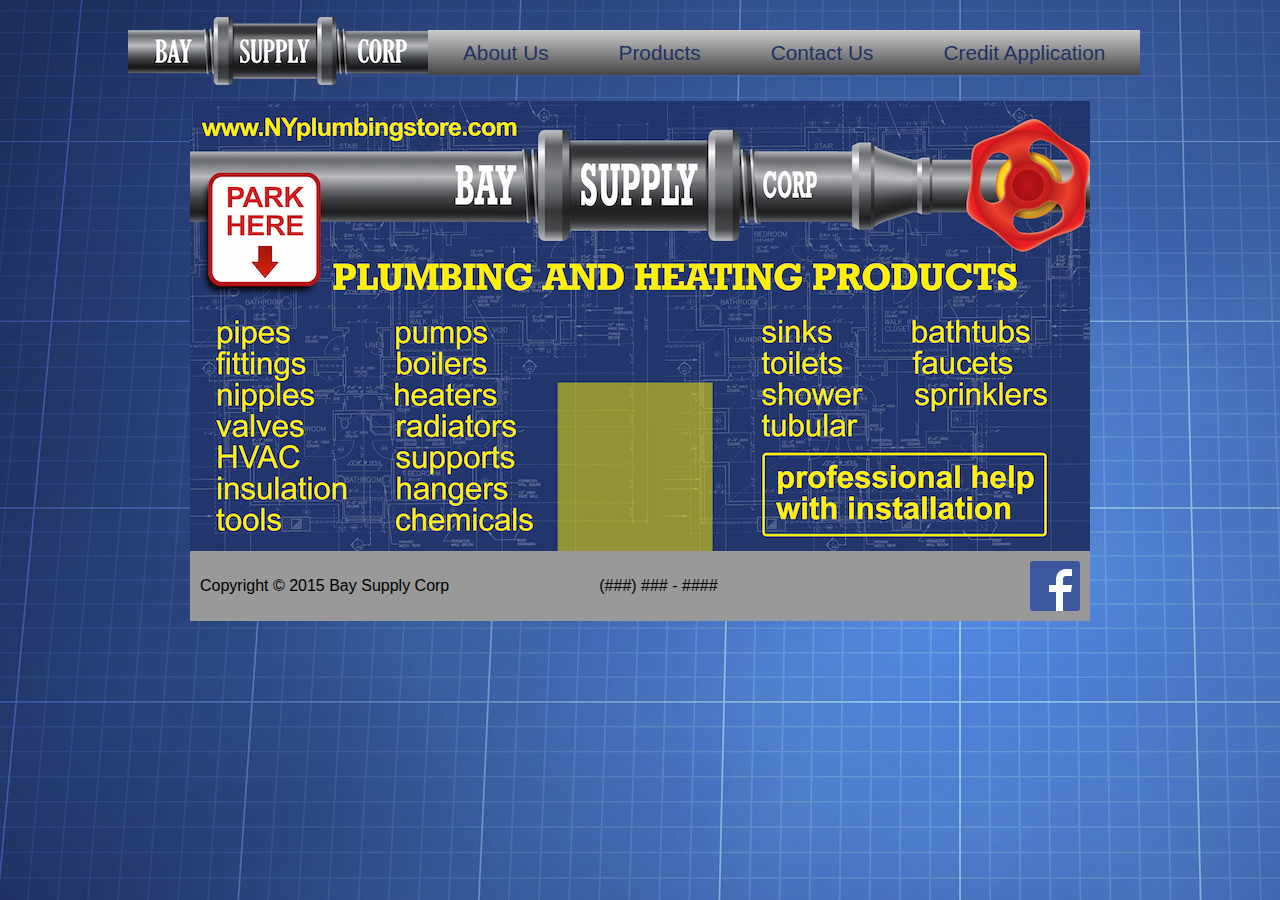
==== Bay Supply Corp/Dmitriy/index.html @ 94c77825 "i'm tired..." ====
<!DOCTYPE html>
<html>
<head>
    <meta charset="utf-8"/>
    <title>Bay Supply Corp</title>
    <link href="main.css" rel="stylesheet" type="text/css"/>
</head>
<body>
<header class="pageHeader">
    <div class="navBar">
        <a href="index.html"><img class="logo" src="../Images/google_drive_images/pipesignpng.png"/></a>
        <nav class="mainNav">
        <ul class="mainNav-ul">
            <a href="about.html"><li>About Us</li></a>
            <a href="products.html"><li>Products</li></a>
            <a href="contact.html"><li>Contact Us</li></a>
            <a href="creditApp.html"><li>Credit Application</li></a>
        </ul>
        </nav>
    </div>
</header>
<section class="contentBody">
    <div class=" banner indexBanner"><!-- Background Image --></div>
    
</section>

    
<footer class="pageFooter">
    <div class="copyright">Copyright &copy; 2015 Bay Supply Corp</div>
    <div class="phone">&#40;###&#41; ### - ####</div>
    <a href="https://www.facebook.com/baysupplycorp" target="_blank"><img class="FBLogo" src="../Images/FB-f-Logo__blue_50.png" /></a>
</footer>
</body>


</html>
---- Bay Supply Corp/Dmitriy/main.css ----
* {
    margin: 0;
    padding: 0;
}
html {
    background-image: url(../Images/Blueprint-Background.jpg);
    background-attachment: fixed;
}
body {
    width: 100%;
    font-family: Arial, sans-serif;
    font-size: 16px;
}
h2 {
    font-size: 1.7em;
}
.pageHeader {
    width: 90%;
    width: 1024px;
    margin: 0 auto;
    overflow: hidden;
}
.logo {
    padding: 15px 0;
    float: left;
}
.mainNav {
    float: left;
    margin-top: 30px;
    height: 45px;
    max-width: 721px;
    background: #cccccc; /* Old browsers */
    background: -moz-linear-gradient(top, #cccccc 0%, #444444 100%); /* FF3.6+ */
    background: -webkit-gradient(linear, left top, left bottom, color-stop(0%,#cccccc), color-  stop(100%,#444444)); /* Chrome,Safari4+ */
    background: -webkit-linear-gradient(top, #cccccc 0%,#444444 100%); /* Chrome10+,Safari5.1+ */
    background: -o-linear-gradient(top, #cccccc 0%,#444444 100%); /* Opera 11.10+ */
    background: -ms-linear-gradient(top, #cccccc 0%,#444444 100%); /* IE10+ */
    background: linear-gradient(to bottom, #cccccc 0%,#444444 100%); /* W3C */
    filter: progid:DXImageTransform.Microsoft.gradient( startColorstr='#cccccc',            endColorstr='#444444',GradientType=0 ); /* IE6-9 */
}
.mainNav-ul {
    list-style: none;
}
.mainNav-ul li {
    float: left;
    font-size: 1.3em;
    margin: 0 15px;
    padding: 0 20px;
    line-height: 45px;
}
a:link, a:visited {
    color: #213264;
}
.mainNav-ul li:hover, a:hover {
    background: #ccc;
}
.contentBody {
    overflow: hidden;
    clear: both;
    width: 900px;
    margin: auto;
    position: relative;
    background: #aaaaaa; /* Old browsers */
    background: -moz-linear-gradient(left, #aaaaaa 0%, #ffffff 29%, #ffffff 71%, #aaaaaa 100%); /* FF3.6+ */
    background: -webkit-gradient(linear, left top, right top, color-stop(0%,#aaaaaa), color-stop(29%,#ffffff), color-stop(71%,#ffffff), color-stop(100%,#aaaaaa)); /* Chrome,Safari4+ */
    background: -webkit-linear-gradient(left, #aaaaaa 0%,#ffffff 29%,#ffffff 71%,#aaaaaa 100%); /* Chrome10+,Safari5.1+ */
    background: -o-linear-gradient(left, #aaaaaa 0%,#ffffff 29%,#ffffff 71%,#aaaaaa 100%); /* Opera 11.10+ */
    background: -ms-linear-gradient(left, #aaaaaa 0%,#ffffff 29%,#ffffff 71%,#aaaaaa 100%); /* IE10+ */
    background: linear-gradient(to right, #aaaaaa 0%,#ffffff 29%,#ffffff 71%,#aaaaaa 100%); /* W3C */
    filter: progid:DXImageTransform.Microsoft.gradient( startColorstr='#aaaaaa', endColorstr='#aaaaaa',GradientType=1 ); /* IE6-9 */
}
.banner {
    height: 450px;
    position: relative;
}
.indexBanner {
    background-image: url(../Images/google_drive_images/back_sign.jpg);
}
.aboutBanner {
    background-image: url(../Images/google_drive_images/counter.jpg);
}
.contactBanner {
    background-image: url(../Images/google_drive_images/front_entrance.jpg);
}
.productsBanner {
    background-image: url();
}
.about_intro, .services {
    padding: 40px 80px 0 80px;
}
.nameAccent {
    font-weight: bold;
}
.brandAccent {
    font-style: italic;
}
.about_intro p, .storeLocation p {
    font-size: 1.2em;
    line-height: 1.5;
    margin-bottom: 20px;
}
.serviceList, .hoursList, .leftList, .rightList {
    padding: 20px;
}
.serviceList li, .hoursList li, .leftList li, .rightList li {
    padding-bottom: 10px;
    line-height: 1.5;
    font-size: 1.2em;
}
.storeHours, .storeLocation {
    padding: 40px 80px 0 80px;
}
.address {
    font-style: italic;
    text-decoration: underline;
}
.phoneContact {
    padding: 20px 80px 0;
}
.phoneContact h2, .storeLocation h2 {
    margin-bottom: 20px;
}
.phoneNum {
    font-size: 1.4em;
}
.leftList {
    float: left;
}
.rightList {
    float: left;
    margin-left: 40px;
}
.leftList ul, .rightList ul {
    list-style: none;
    padding-left: 10px
}
.etxBranch {
    text-decoration: underline;
    font-style: italic
}
.extName {
    font-weight: bold;
}



/*  Footer Styles Here  */

.pageFooter {
    margin: 0 auto;
    width: 900px;
    overflow: hidden;
    background: #999;
}
.copyright {
    float: left;
    margin-left: 10px;
    line-height: 70px;
}
.phone {
    float: left;
    margin-left: 150px;
    line-height: 70px;
}
.FBLogo {
    float: right;
    margin: 10px; 
}
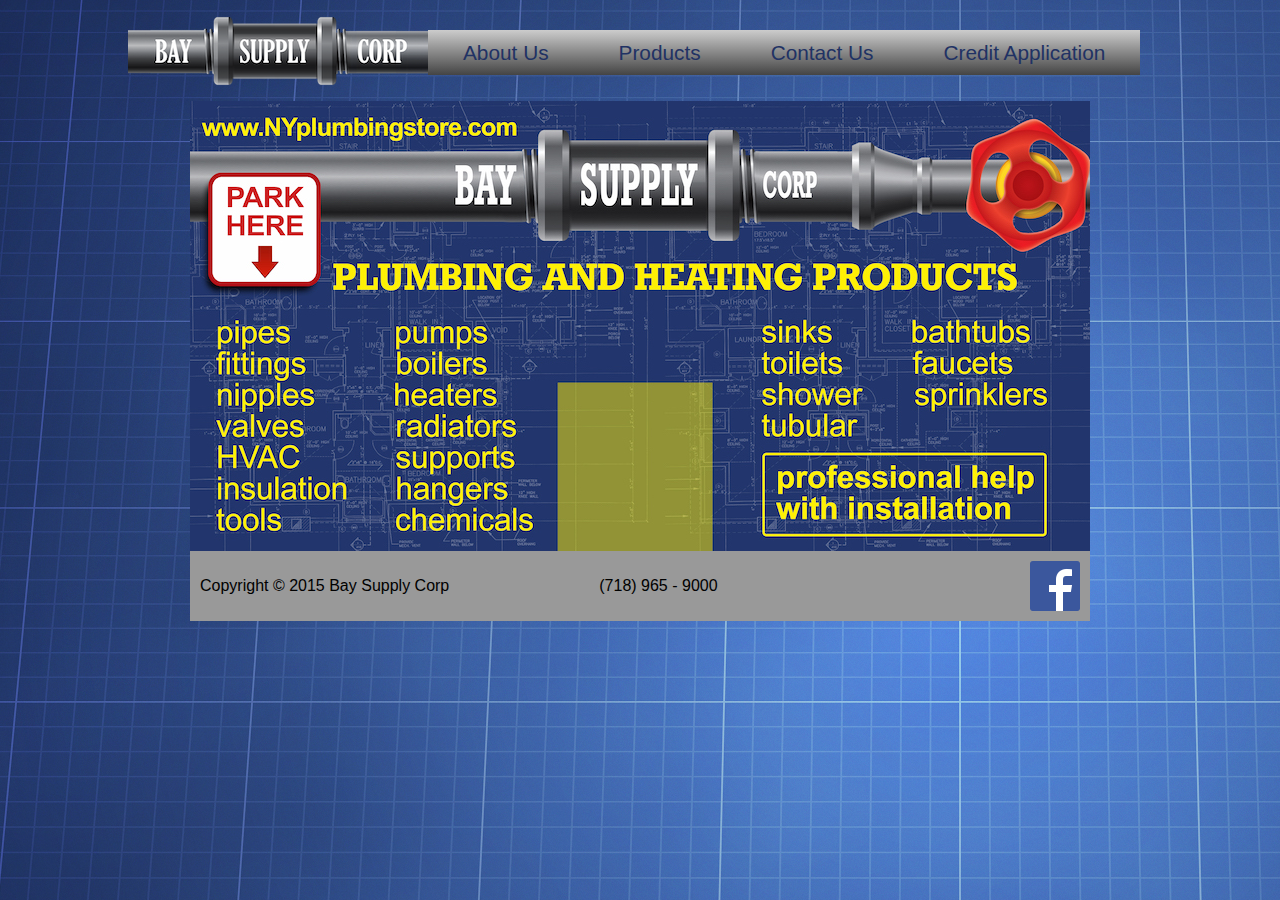
==== commit b19ec290: "Doing more work" ====
--- a/Bay Supply Corp/Dmitriy/index.html
+++ b/Bay Supply Corp/Dmitriy/index.html
@@ -27,7 +27,7 @@
     
 <footer class="pageFooter">
     <div class="copyright">Copyright &copy; 2015 Bay Supply Corp</div>
-    <div class="phone">&#40;###&#41; ### - ####</div>
+    <div class="phone">&#40;718&#41; 965 - 9000</div>
     <a href="https://www.facebook.com/baysupplycorp" target="_blank"><img class="FBLogo" src="../Images/FB-f-Logo__blue_50.png" /></a>
 </footer>
 </body>
--- a/Bay Supply Corp/Dmitriy/main.css
+++ b/Bay Supply Corp/Dmitriy/main.css
@@ -12,7 +12,7 @@
     font-size: 16px;
 }
 h2 {
-    font-size: 1.7em;
+    font-size: 1.8em;
 }
 .pageHeader {
     width: 90%;
@@ -85,7 +85,10 @@
 .productsBanner {
     background-image: url();
 }
-.about_intro, .services {
+.creditBanner {
+    background-image: url(../Images/google_drive_images/store_back.JPG);
+}
+.about_intro, .services, .policies {
     padding: 40px 80px 0 80px;
 }
 .nameAccent {
@@ -94,10 +97,17 @@
 .brandAccent {
     font-style: italic;
 }
-.about_intro p, .storeLocation p {
+.about_intro p, .storeLocation p, .policies p {
     font-size: 1.2em;
     line-height: 1.5;
     margin-bottom: 20px;
+}
+.policies h2 {
+    margin-bottom: 20px;
+}
+.policyName {
+    font-weight: bold;
+    text-decoration: underline;
 }
 .serviceList, .hoursList, .leftList, .rightList {
     padding: 20px;
@@ -141,9 +151,30 @@
 .extName {
     font-weight: bold;
 }
-
-
-
+.creditApp {
+    padding: 90px 80px 0 80px;
+    height: 450px;
+    text-align: center;
+}
+.credDownload {
+    display: inline-block;
+    margin-top: 20px;
+    padding: 30px;
+    font-size: 1.2em;
+    box-shadow: 7px 7px 10px #999;
+    background: #aaaaaa; /* Old browsers */
+    background: -moz-linear-gradient(top, #aaaaaa 0%, #ffffff 40%, #ffffff 60%, #aaaaaa 100%); /* FF3.6+ */
+    background: -webkit-gradient(linear, left top, left bottom, color-stop(0%,#aaaaaa), color-stop(40%,#ffffff), color-stop(60%,#ffffff), color-stop(100%,#aaaaaa)); /* Chrome,Safari4+ */
+    background: -webkit-linear-gradient(top, #aaaaaa 0%,#ffffff 40%,#ffffff 60%,#aaaaaa 100%); /* Chrome10+,Safari5.1+ */
+    background: -o-linear-gradient(top, #aaaaaa 0%,#ffffff 40%,#ffffff 60%,#aaaaaa 100%); /* Opera 11.10+ */
+    background: -ms-linear-gradient(top, #aaaaaa 0%,#ffffff 40%,#ffffff 60%,#aaaaaa 100%); /* IE10+ */
+    background: linear-gradient(to bottom, #aaaaaa 0%,#ffffff 40%,#ffffff 60%,#aaaaaa 100%); /* W3C */
+    filter: progid:DXImageTransform.Microsoft.gradient( startColorstr='#aaaaaa', endColorstr='#aaaaaa',GradientType=0 ); /* IE6-9 */
+    
+}
+.credit-p {
+    margin-top: 30px;
+}
 /*  Footer Styles Here  */
 
 .pageFooter {
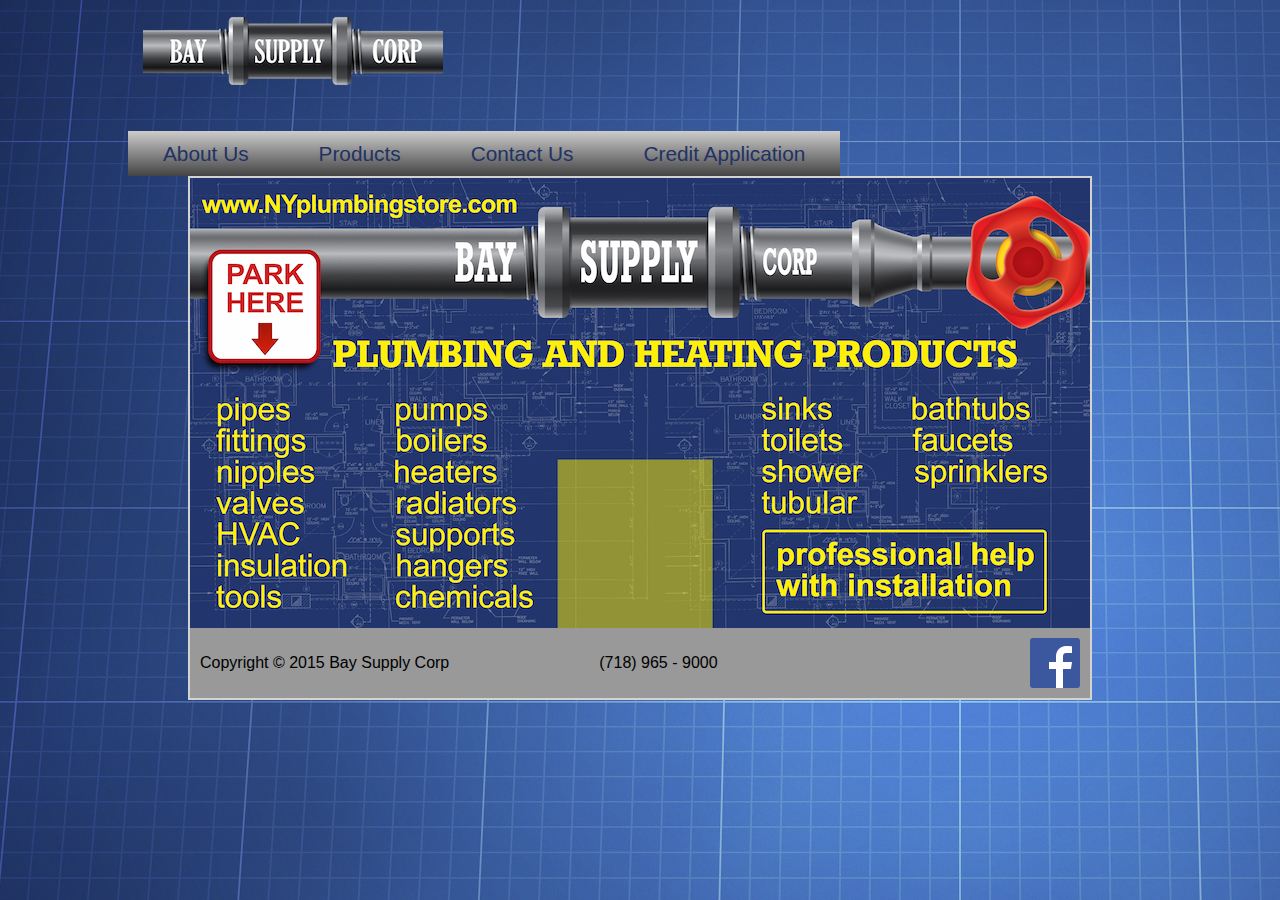
==== commit d9b0bf29: "." ====
--- a/Bay Supply Corp/Dmitriy/index.html
+++ b/Bay Supply Corp/Dmitriy/index.html
@@ -23,7 +23,6 @@
     <div class=" banner indexBanner"><!-- Background Image --></div>
     
 </section>
-
     
 <footer class="pageFooter">
     <div class="copyright">Copyright &copy; 2015 Bay Supply Corp</div>
--- a/Bay Supply Corp/Dmitriy/main.css
+++ b/Bay Supply Corp/Dmitriy/main.css
@@ -1,3 +1,5 @@
+/*  Global Styles  */
+
 * {
     margin: 0;
     padding: 0;
@@ -8,20 +10,34 @@
 }
 body {
     width: 100%;
-    font-family: Arial, sans-serif;
+    font-family: "PT Sans", Arial, sans-serif;
     font-size: 16px;
 }
+h1 {
+    font-family: "PT Serif";
+    font-size: 2.3em;
+    color: #204793;
+    clear: both;
+    margin-top: 40px;
+    padding: 10px 45px 0px;
+}
 h2 {
+    font-family: "PT Serif";
     font-size: 1.8em;
-}
+    color: #4269b5;
+    clear: both;
+  /*  padding: 10px 45px 0px; */
+}
+
+/*  Header Styles & Navigation Styles  */
+
 .pageHeader {
-    width: 90%;
     width: 1024px;
     margin: 0 auto;
     overflow: hidden;
 }
 .logo {
-    padding: 15px 0;
+    padding: 15px 0 15px 15px;
     float: left;
 }
 .mainNav {
@@ -51,15 +67,20 @@
 a:link, a:visited {
     color: #213264;
 }
-.mainNav-ul li:hover, a:hover {
+.mainNav-ul li:hover {
     background: #ccc;
 }
+
+/*  Main Body Styles  */
+
 .contentBody {
     overflow: hidden;
     clear: both;
     width: 900px;
     margin: auto;
     position: relative;
+    border: 2px solid lightgray;
+    border-bottom: none;
     background: #aaaaaa; /* Old browsers */
     background: -moz-linear-gradient(left, #aaaaaa 0%, #ffffff 29%, #ffffff 71%, #aaaaaa 100%); /* FF3.6+ */
     background: -webkit-gradient(linear, left top, right top, color-stop(0%,#aaaaaa), color-stop(29%,#ffffff), color-stop(71%,#ffffff), color-stop(100%,#aaaaaa)); /* Chrome,Safari4+ */
@@ -69,6 +90,8 @@
     background: linear-gradient(to right, #aaaaaa 0%,#ffffff 29%,#ffffff 71%,#aaaaaa 100%); /* W3C */
     filter: progid:DXImageTransform.Microsoft.gradient( startColorstr='#aaaaaa', endColorstr='#aaaaaa',GradientType=1 ); /* IE6-9 */
 }
+/*  Banner Styles  */
+
 .banner {
     height: 450px;
     position: relative;
@@ -88,18 +111,25 @@
 .creditBanner {
     background-image: url(../Images/google_drive_images/store_back.JPG);
 }
-.about_intro, .services, .policies {
+
+/*  Content Styles  */
+
+.about_intro, .services {
     padding: 40px 80px 0 80px;
 }
 .nameAccent {
     font-weight: bold;
+    color: ;
 }
 .brandAccent {
     font-style: italic;
 }
+.policies {
+    padding: 40px 80px;
+}
 .about_intro p, .storeLocation p, .policies p {
     font-size: 1.2em;
-    line-height: 1.5;
+    line-height: 1.3;
     margin-bottom: 20px;
 }
 .policies h2 {
@@ -114,7 +144,7 @@
 }
 .serviceList li, .hoursList li, .leftList li, .rightList li {
     padding-bottom: 10px;
-    line-height: 1.5;
+    line-height: 1.3;
     font-size: 1.2em;
 }
 .storeHours, .storeLocation {
@@ -135,6 +165,7 @@
 }
 .leftList {
     float: left;
+    margin-bottom: 20px;
 }
 .rightList {
     float: left;
@@ -146,10 +177,12 @@
 }
 .etxBranch {
     text-decoration: underline;
-    font-style: italic
+    font-style: italic;
+    color: ;
 }
 .extName {
     font-weight: bold;
+    
 }
 .creditApp {
     padding: 90px 80px 0 80px;
@@ -175,6 +208,61 @@
 .credit-p {
     margin-top: 30px;
 }
+.quickLinks {
+    background: #ccc;
+    overflow: hidden;
+    margin: 40px;
+    border: 1px solid gray;
+    
+}
+.quickLinks h2 {
+    padding: 40px 80px 30px;
+}
+.prodLinks {
+    float: left;
+    margin: 0 100px 40px 100px;
+}
+.brandLinks {
+    float: left;
+    margin: 0 100px 40px 100px;
+}
+.prodLinks h3, .brandLinks h3 {
+    margin-bottom: 10px;
+    text-decoration: underline;
+    font-size: 1.4em;
+}
+.prodLinks ul, .brandLinks ul {
+    padding-left: 20px;
+    line-height: 1.5;
+    
+}
+.prodLinks a, .brandLinks a, .prodLinks a:visited, .brandLinks a:visited {
+    text-decoration: none;
+    color: #002571;
+}
+.products {
+    clear: both;
+}
+.products h2, .brands h2 {
+    padding: 10px 45px 0px;
+}
+/* .materialsBody, .supportsBody, .electricalBody, .brands, .sprinklersBody
+*/
+.imageC {
+    float: left;
+    width: 135px;
+    height: 220px;
+    margin: 40px 45px;
+    background: #777;
+}
+.image {
+    height: 180px;
+    background: #999;
+    
+}
+
+
+
 /*  Footer Styles Here  */
 
 .pageFooter {
@@ -182,6 +270,8 @@
     width: 900px;
     overflow: hidden;
     background: #999;
+    border: 2px solid lightgray;
+    border-top: none;
 }
 .copyright {
     float: left;
@@ -196,8 +286,4 @@
 .FBLogo {
     float: right;
     margin: 10px; 
-}
-
-
-
-
+}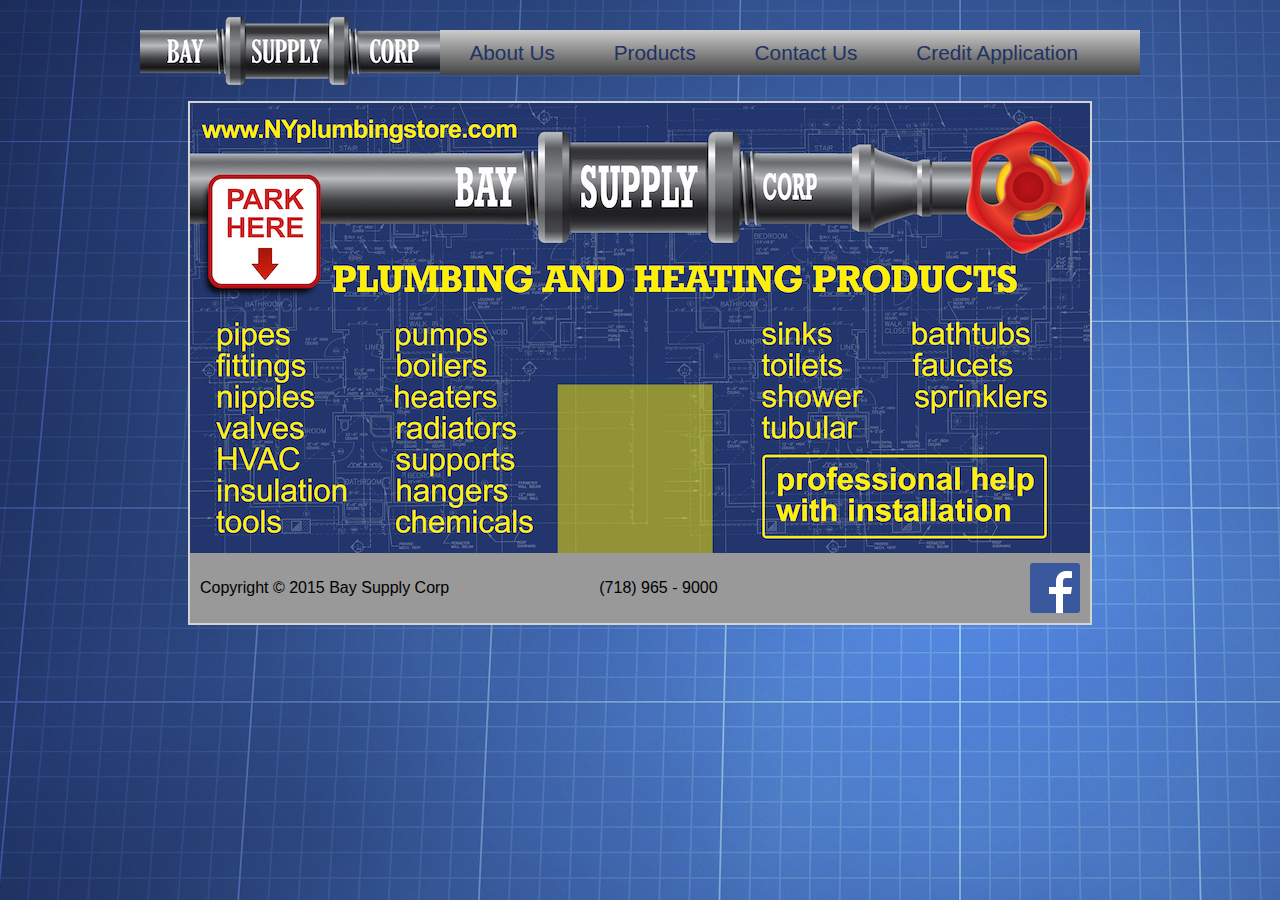
==== commit 87c1507b: "added some media queries" ====
--- a/Bay Supply Corp/Dmitriy/index.html
+++ b/Bay Supply Corp/Dmitriy/index.html
@@ -2,6 +2,7 @@
 <html>
 <head>
     <meta charset="utf-8"/>
+    <meta name="viewport" content="width=device-width">
     <title>Bay Supply Corp</title>
     <link href="main.css" rel="stylesheet" type="text/css"/>
 </head>
--- a/Bay Supply Corp/Dmitriy/main.css
+++ b/Bay Supply Corp/Dmitriy/main.css
@@ -32,19 +32,23 @@
 /*  Header Styles & Navigation Styles  */
 
 .pageHeader {
-    width: 1024px;
+    width: 100%;
+    max-width: 1000px;
     margin: 0 auto;
     overflow: hidden;
+    position: relative;
 }
 .logo {
-    padding: 15px 0 15px 15px;
+    padding: 15px 0;
     float: left;
 }
 .mainNav {
-    float: left;
+    position: absolute;
+    left: 300px;
+    float: right;
     margin-top: 30px;
     height: 45px;
-    max-width: 721px;
+    width: 70%;
     background: #cccccc; /* Old browsers */
     background: -moz-linear-gradient(top, #cccccc 0%, #444444 100%); /* FF3.6+ */
     background: -webkit-gradient(linear, left top, left bottom, color-stop(0%,#cccccc), color-  stop(100%,#444444)); /* Chrome,Safari4+ */
@@ -60,8 +64,8 @@
 .mainNav-ul li {
     float: left;
     font-size: 1.3em;
-    margin: 0 15px;
-    padding: 0 20px;
+    margin: 0 2.2%;
+    padding: 0 2%;
     line-height: 45px;
 }
 a:link, a:visited {
@@ -90,6 +94,7 @@
     background: linear-gradient(to right, #aaaaaa 0%,#ffffff 29%,#ffffff 71%,#aaaaaa 100%); /* W3C */
     filter: progid:DXImageTransform.Microsoft.gradient( startColorstr='#aaaaaa', endColorstr='#aaaaaa',GradientType=1 ); /* IE6-9 */
 }
+
 /*  Banner Styles  */
 
 .banner {
@@ -220,11 +225,11 @@
 }
 .prodLinks {
     float: left;
-    margin: 0 100px 40px 100px;
+    margin: 0 100px 40px 80px;
 }
 .brandLinks {
     float: left;
-    margin: 0 100px 40px 100px;
+    margin: 0 60px 40px 100px;
 }
 .prodLinks h3, .brandLinks h3 {
     margin-bottom: 10px;
@@ -246,22 +251,36 @@
 .products h2, .brands h2 {
     padding: 10px 45px 0px;
 }
-/* .materialsBody, .supportsBody, .electricalBody, .brands, .sprinklersBody
-*/
 .imageC {
     float: left;
-    width: 135px;
-    height: 220px;
+    width: 210px;
     margin: 40px 45px;
-    background: #777;
 }
 .image {
-    height: 180px;
-    background: #999;
-    
-}
-
-
+    box-sizing: border-box;
+    width: 214px;
+    height: 210px;
+    background: white;
+    border: 1px solid black;
+    overflow: hidden;
+    vertical-align: middle;
+    
+}
+.image img {
+    width: 99%;
+    margin: 0 auto;
+}
+.caption {
+    display: none;
+    box-sizing: border-box;
+    height: 40px;
+    background: white;
+    line-height: 40px;
+    text-align: center;
+    font-size: 1.2em;
+    border: 1px solid black;
+    border-top: none;
+}
 
 /*  Footer Styles Here  */
 
@@ -286,4 +305,28 @@
 .FBLogo {
     float: right;
     margin: 10px; 
-}+}
+
+/*  Media Queries  */
+
+@media only screen and (max-width: 1024px) and (min-width: 900px) {
+    .pageHeader {
+        
+    }
+}
+
+@media only screen and (max-width: 899px) {
+    .contentBody {
+        width: 100%;
+    }
+    .mainNav {
+        width: 600px;
+    }
+    .pageFooter {
+        width: 100%;
+    }
+    
+}
+
+
+
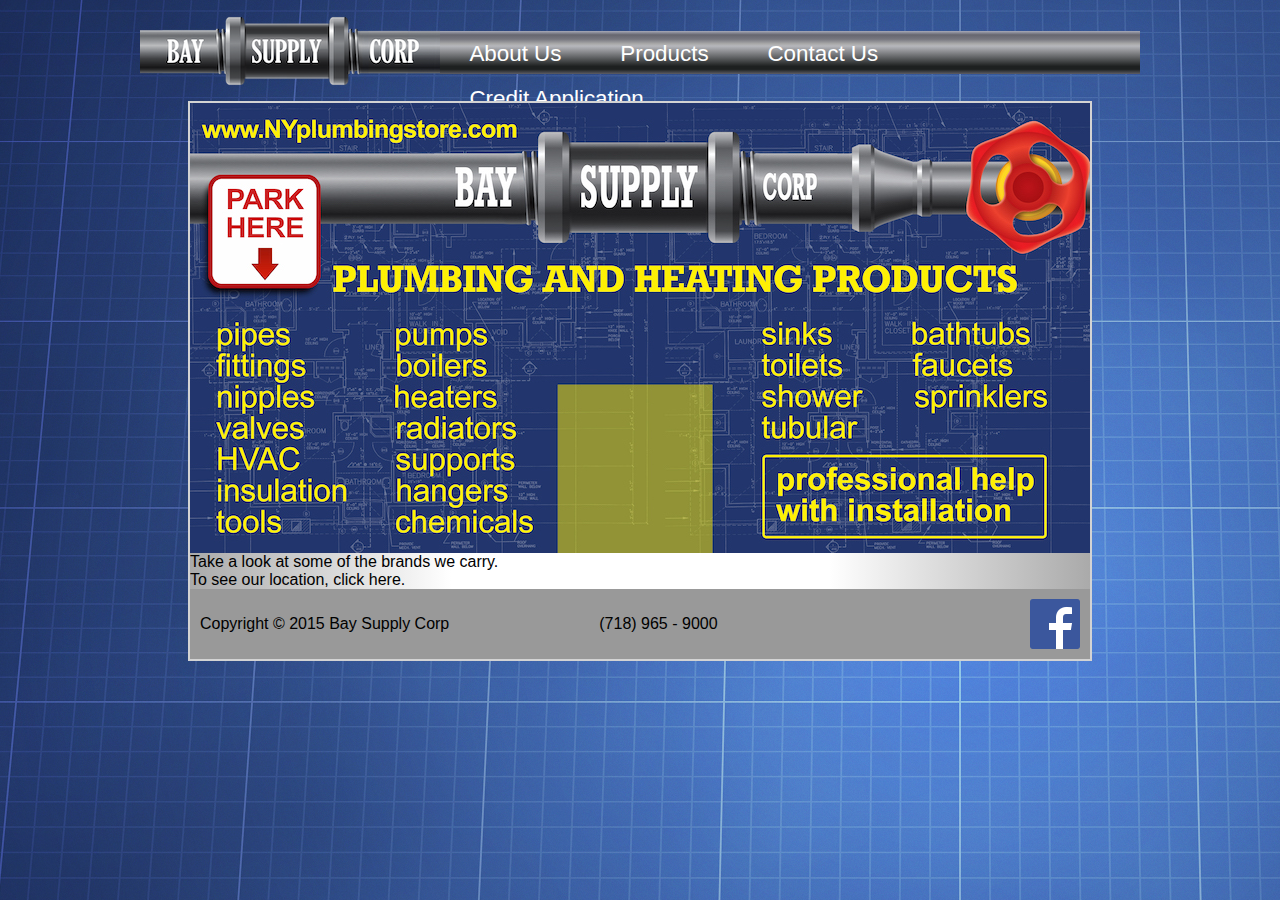
==== commit 6ecd8aed: "just syncing" ====
--- a/Bay Supply Corp/Dmitriy/index.html
+++ b/Bay Supply Corp/Dmitriy/index.html
@@ -22,6 +22,8 @@
 </header>
 <section class="contentBody">
     <div class=" banner indexBanner"><!-- Background Image --></div>
+    <p>Take a look at some of the brands we carry.</p>
+    <p>To see our location, click here.</p>
     
 </section>
     
--- a/Bay Supply Corp/Dmitriy/main.css
+++ b/Bay Supply Corp/Dmitriy/main.css
@@ -46,33 +46,35 @@
     position: absolute;
     left: 300px;
     float: right;
-    margin-top: 30px;
-    height: 45px;
+    margin-top: 31px;
+    height: 42.5px;
     width: 70%;
-    background: #cccccc; /* Old browsers */
-    background: -moz-linear-gradient(top, #cccccc 0%, #444444 100%); /* FF3.6+ */
-    background: -webkit-gradient(linear, left top, left bottom, color-stop(0%,#cccccc), color-  stop(100%,#444444)); /* Chrome,Safari4+ */
-    background: -webkit-linear-gradient(top, #cccccc 0%,#444444 100%); /* Chrome10+,Safari5.1+ */
-    background: -o-linear-gradient(top, #cccccc 0%,#444444 100%); /* Opera 11.10+ */
-    background: -ms-linear-gradient(top, #cccccc 0%,#444444 100%); /* IE10+ */
-    background: linear-gradient(to bottom, #cccccc 0%,#444444 100%); /* W3C */
-    filter: progid:DXImageTransform.Microsoft.gradient( startColorstr='#cccccc',            endColorstr='#444444',GradientType=0 ); /* IE6-9 */
-}
+    background: #a6a9b8; /* Old browsers */
+background: -moz-linear-gradient(top, #a6a9b8 0%, #66666f 9%, #77777f 19%, #aaaaaa 30%, #b6b7bc 35%, #1d2020 82%, #1d2020 89%, #5d5d65 100%); /* FF3.6+ */
+background: -webkit-gradient(linear, left top, left bottom, color-stop(0%,#a6a9b8), color-stop(9%,#66666f), color-stop(19%,#77777f), color-stop(30%,#aaaaaa), color-stop(35%,#b6b7bc), color-stop(82%,#1d2020), color-stop(89%,#1d2020), color-stop(100%,#5d5d65)); /* Chrome,Safari4+ */
+background: -webkit-linear-gradient(top, #a6a9b8 0%,#66666f 9%,#77777f 19%,#aaaaaa 30%,#b6b7bc 35%,#1d2020 82%,#1d2020 89%,#5d5d65 100%); /* Chrome10+,Safari5.1+ */
+background: -o-linear-gradient(top, #a6a9b8 0%,#66666f 9%,#77777f 19%,#aaaaaa 30%,#b6b7bc 35%,#1d2020 82%,#1d2020 89%,#5d5d65 100%); /* Opera 11.10+ */
+background: -ms-linear-gradient(top, #a6a9b8 0%,#66666f 9%,#77777f 19%,#aaaaaa 30%,#b6b7bc 35%,#1d2020 82%,#1d2020 89%,#5d5d65 100%); /* IE10+ */
+background: linear-gradient(to bottom, #a6a9b8 0%,#66666f 9%,#77777f 19%,#aaaaaa 30%,#b6b7bc 35%,#1d2020 82%,#1d2020 89%,#5d5d65 100%); /* W3C */
+filter: progid:DXImageTransform.Microsoft.gradient( startColorstr='#a6a9b8', endColorstr='#5d5d65',GradientType=0 ); /* IE6-9 */
+}
+
+
 .mainNav-ul {
     list-style: none;
 }
 .mainNav-ul li {
     float: left;
-    font-size: 1.3em;
+    font-size: 1.4em;
     margin: 0 2.2%;
     padding: 0 2%;
     line-height: 45px;
 }
 a:link, a:visited {
-    color: #213264;
+    color: white;
 }
 .mainNav-ul li:hover {
-    background: #ccc;
+    background: rgba(200, 200, 200, 0.5);
 }
 
 /*  Main Body Styles  */
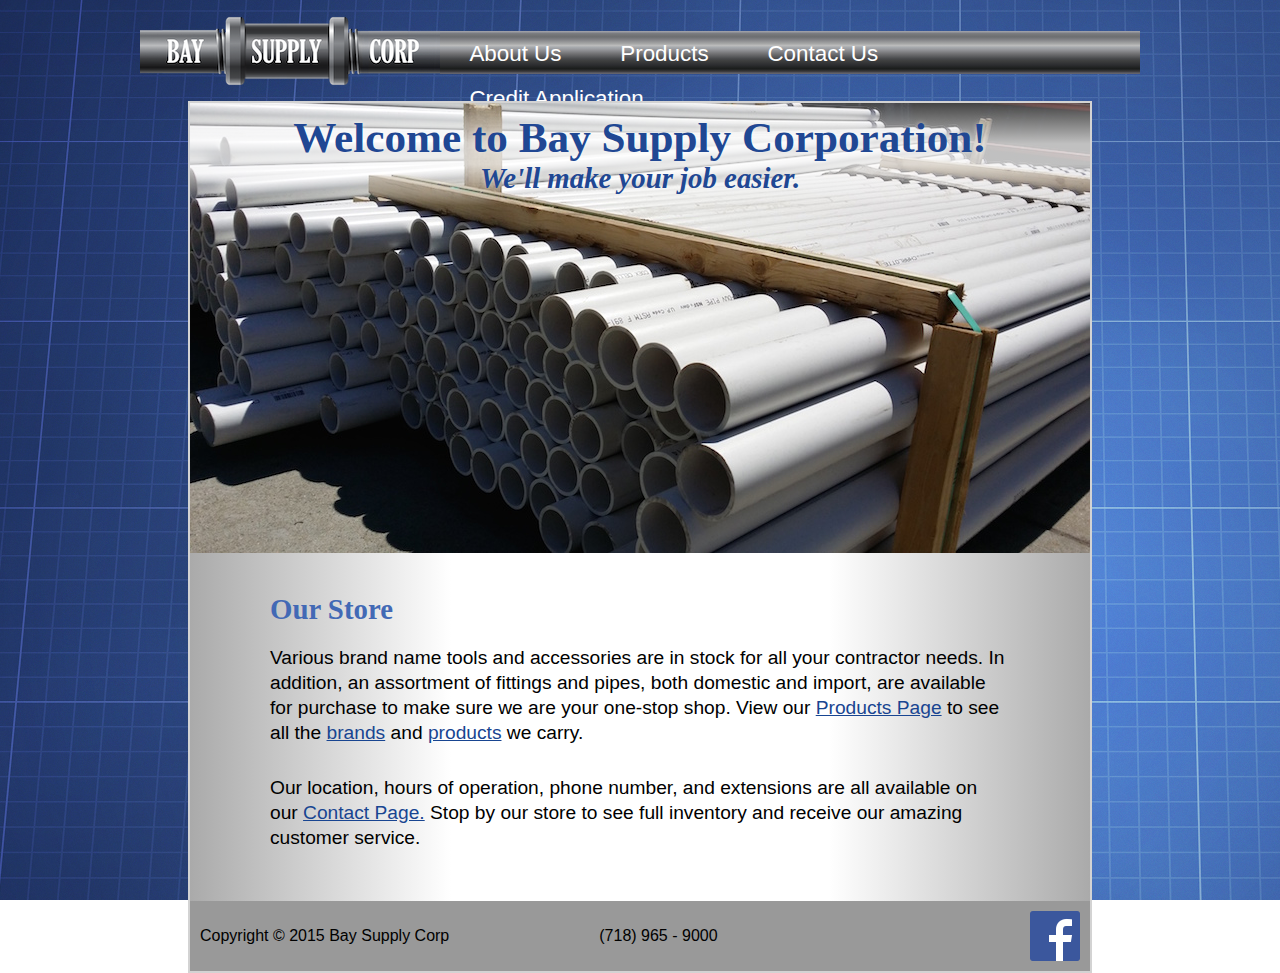
==== commit 10dc9427: "site's done!" ====
--- a/Bay Supply Corp/Dmitriy/index.html
+++ b/Bay Supply Corp/Dmitriy/index.html
@@ -21,10 +21,18 @@
     </div>
 </header>
 <section class="contentBody">
-    <div class=" banner indexBanner"><!-- Background Image --></div>
-    <p>Take a look at some of the brands we carry.</p>
-    <p>To see our location, click here.</p>
+    <div class="banner indexBanner">
+        <div class="bannerText">
+            <h1>Welcome to <span class="siteName">Bay Supply Corporation!</span></h1>
+            <h3>We'll make your job easier.</h3>
+        </div>
+    </div>
+    <section class="welcome">
+        <h2>Our Store</h2>
+        <p>Various brand name tools and accessories are in stock for all your contractor needs. In addition, an assortment of fittings and pipes, both domestic and import, are available for purchase to make sure we are your one-stop shop. View our <a href="products.html">Products Page</a> to see all the <a href="products.html#brands">brands</a> and <a href="products.html#products">products</a> we carry.</p>
+        <p>Our location, hours of operation, phone number, and extensions are all available on our <a href="contact.html">Contact Page.</a> Stop by our store to see full inventory and receive our amazing customer service.</p>
     
+    </section>
 </section>
     
 <footer class="pageFooter">
--- a/Bay Supply Corp/Dmitriy/main.css
+++ b/Bay Supply Corp/Dmitriy/main.css
@@ -26,7 +26,10 @@
     font-size: 1.8em;
     color: #4269b5;
     clear: both;
-  /*  padding: 10px 45px 0px; */
+}
+h3 {
+    font-family: "PT Serif";
+    color: #204793;
 }
 
 /*  Header Styles & Navigation Styles  */
@@ -49,14 +52,14 @@
     margin-top: 31px;
     height: 42.5px;
     width: 70%;
-    background: #a6a9b8; /* Old browsers */
-background: -moz-linear-gradient(top, #a6a9b8 0%, #66666f 9%, #77777f 19%, #aaaaaa 30%, #b6b7bc 35%, #1d2020 82%, #1d2020 89%, #5d5d65 100%); /* FF3.6+ */
-background: -webkit-gradient(linear, left top, left bottom, color-stop(0%,#a6a9b8), color-stop(9%,#66666f), color-stop(19%,#77777f), color-stop(30%,#aaaaaa), color-stop(35%,#b6b7bc), color-stop(82%,#1d2020), color-stop(89%,#1d2020), color-stop(100%,#5d5d65)); /* Chrome,Safari4+ */
-background: -webkit-linear-gradient(top, #a6a9b8 0%,#66666f 9%,#77777f 19%,#aaaaaa 30%,#b6b7bc 35%,#1d2020 82%,#1d2020 89%,#5d5d65 100%); /* Chrome10+,Safari5.1+ */
-background: -o-linear-gradient(top, #a6a9b8 0%,#66666f 9%,#77777f 19%,#aaaaaa 30%,#b6b7bc 35%,#1d2020 82%,#1d2020 89%,#5d5d65 100%); /* Opera 11.10+ */
-background: -ms-linear-gradient(top, #a6a9b8 0%,#66666f 9%,#77777f 19%,#aaaaaa 30%,#b6b7bc 35%,#1d2020 82%,#1d2020 89%,#5d5d65 100%); /* IE10+ */
-background: linear-gradient(to bottom, #a6a9b8 0%,#66666f 9%,#77777f 19%,#aaaaaa 30%,#b6b7bc 35%,#1d2020 82%,#1d2020 89%,#5d5d65 100%); /* W3C */
-filter: progid:DXImageTransform.Microsoft.gradient( startColorstr='#a6a9b8', endColorstr='#5d5d65',GradientType=0 ); /* IE6-9 */
+    background: #9d9ea5; /* Old browsers */
+    background: -moz-linear-gradient(top,  #9d9ea5 2%, #7c7e84 5%, #747577 9%, #6e6f72 13%, #717375 15%, #7e7e82 19%, #a4a5a5 29%, #bcbcbc 34%, #a6a9ad 38%, #9b9ca0 42%, #757577 52%, #464749 65%, #3e3f3f 69%, #2c2d30 79%, #1a1c1b 88%, #3b3a3d 94%, #62626b 98%); /* FF3.6+ */
+    background: -webkit-gradient(linear, left top, left bottom, color-stop(2%,#9d9ea5), color-stop(5%,#7c7e84), color-stop(9%,#747577), color-stop(13%,#6e6f72), color-stop(15%,#717375), color-stop(19%,#7e7e82), color-stop(29%,#a4a5a5), color-stop(34%,#bcbcbc), color-stop(38%,#a6a9ad), color-stop(42%,#9b9ca0), color-stop(52%,#757577), color-stop(65%,#464749), color-stop(69%,#3e3f3f), color-stop(79%,#2c2d30), color-stop(88%,#1a1c1b), color-stop(94%,#3b3a3d), color-stop(98%,#62626b)); /* Chrome,Safari4+ */
+    background: -webkit-linear-gradient(top,  #9d9ea5 2%,#7c7e84 5%,#747577 9%,#6e6f72 13%,#717375 15%,#7e7e82 19%,#a4a5a5 29%,#bcbcbc 34%,#a6a9ad 38%,#9b9ca0 42%,#757577 52%,#464749 65%,#3e3f3f 69%,#2c2d30 79%,#1a1c1b 88%,#3b3a3d 94%,#62626b 98%); /* Chrome10+,Safari5.1+ */
+    background: -o-linear-gradient(top,  #9d9ea5 2%,#7c7e84 5%,#747577 9%,#6e6f72 13%,#717375 15%,#7e7e82 19%,#a4a5a5 29%,#bcbcbc 34%,#a6a9ad 38%,#9b9ca0 42%,#757577 52%,#464749 65%,#3e3f3f 69%,#2c2d30 79%,#1a1c1b 88%,#3b3a3d 94%,#62626b 98%); /* Opera 11.10+ */
+    background: -ms-linear-gradient(top,  #9d9ea5 2%,#7c7e84 5%,#747577 9%,#6e6f72 13%,#717375 15%,#7e7e82 19%,#a4a5a5 29%,#bcbcbc 34%,#a6a9ad 38%,#9b9ca0 42%,#757577 52%,#464749 65%,#3e3f3f 69%,#2c2d30 79%,#1a1c1b 88%,#3b3a3d 94%,#62626b 98%); /* IE10+ */
+    background: linear-gradient(to bottom,  #9d9ea5 2%,#7c7e84 5%,#747577 9%,#6e6f72 13%,#717375 15%,#7e7e82 19%,#a4a5a5 29%,#bcbcbc 34%,#a6a9ad 38%,#9b9ca0 42%,#757577 52%,#464749 65%,#3e3f3f 69%,#2c2d30 79%,#1a1c1b 88%,#3b3a3d 94%,#62626b 98%); /* W3C */
+    filter: progid:DXImageTransform.Microsoft.gradient( startColorstr='#9d9ea5', endColorstr='#62626b',GradientType=0 ); /* IE6-9 */
 }
 
 
@@ -104,7 +107,32 @@
     position: relative;
 }
 .indexBanner {
-    background-image: url(../Images/google_drive_images/back_sign.jpg);
+    background-image: url(../Images/google_drive_images/pvc_pipes.jpg);
+}
+.indexBanner h1 {
+    margin: 0;
+    padding: 0;
+    font-size: 2.7em;
+    color: #204793;
+    text-shadow: 0 0 5px rgba(255, 255, 255, 0.5);
+}
+.indexBanner h3 {
+    margin: 0;
+    padding: 0;
+    font-size: 1.8em;
+    font-style: italic;
+    text-shadow: 0 0 5px rgba(255, 255, 255, 0.5);
+}
+.bannerText {
+    padding: 10px;
+    text-align: center;
+    background: -moz-linear-gradient(top, rgba(255,255,255,0.25) 0%, rgba(255,255,255,0.75) 40%, rgba(255,255,255,0.75) 60%, rgba(255,255,255,0.26) 90%, rgba(255,255,255,0) 100%); /* FF3.6+ */
+background: -webkit-gradient(linear, left top, left bottom, color-stop(0%,rgba(255,255,255,0.25)), color-stop(40%,rgba(255,255,255,0.75)), color-stop(60%,rgba(255,255,255,0.75)), color-stop(90%,rgba(255,255,255,0.26)), color-stop(100%,rgba(255,255,255,0))); /* Chrome,Safari4+ */
+background: -webkit-linear-gradient(top, rgba(255,255,255,0.25) 0%,rgba(255,255,255,0.75) 40%,rgba(255,255,255,0.75) 60%,rgba(255,255,255,0.26) 90%,rgba(255,255,255,0) 100%); /* Chrome10+,Safari5.1+ */
+background: -o-linear-gradient(top, rgba(255,255,255,0.25) 0%,rgba(255,255,255,0.75) 40%,rgba(255,255,255,0.75) 60%,rgba(255,255,255,0.26) 90%,rgba(255,255,255,0) 100%); /* Opera 11.10+ */
+background: -ms-linear-gradient(top, rgba(255,255,255,0.25) 0%,rgba(255,255,255,0.75) 40%,rgba(255,255,255,0.75) 60%,rgba(255,255,255,0.26) 90%,rgba(255,255,255,0) 100%); /* IE10+ */
+background: linear-gradient(to bottom, rgba(255,255,255,0.25) 0%,rgba(255,255,255,0.75) 40%,rgba(255,255,255,0.75) 60%,rgba(255,255,255,0.26) 90%,rgba(255,255,255,0) 100%); /* W3C */
+filter: progid:DXImageTransform.Microsoft.gradient( startColorstr='#40ffffff', endColorstr='#00ffffff',GradientType=0 ); /* IE6-9 */
 }
 .aboutBanner {
     background-image: url(../Images/google_drive_images/counter.jpg);
@@ -113,7 +141,7 @@
     background-image: url(../Images/google_drive_images/front_entrance.jpg);
 }
 .productsBanner {
-    background-image: url();
+    background-image: url(../Images/google_drive_images/no-hub-elbows.jpg);
 }
 .creditBanner {
     background-image: url(../Images/google_drive_images/store_back.JPG);
@@ -123,6 +151,20 @@
 
 .about_intro, .services {
     padding: 40px 80px 0 80px;
+}
+.welcome {
+    padding: 40px 80px 20px 80px;
+}
+.welcome h2 {
+    margin-bottom: 20px;
+}
+.welcome p {
+    font-size: 1.2em;
+    line-height: 1.3;
+    margin-bottom: 30px;
+}
+.welcome a:link, .welcome a:visited {
+    color: #184591;
 }
 .nameAccent {
     font-weight: bold;
@@ -212,31 +254,37 @@
     filter: progid:DXImageTransform.Microsoft.gradient( startColorstr='#aaaaaa', endColorstr='#aaaaaa',GradientType=0 ); /* IE6-9 */
     
 }
+.credDownload p {
+    color: black;
+}
 .credit-p {
     margin-top: 30px;
 }
 .quickLinks {
-    background: #ccc;
-    overflow: hidden;
-    margin: 40px;
-    border: 1px solid gray;
-    
+    position: relative;
+    top: 80px;
+    margin: 0 80px;
+    background: rgba(204, 204, 204, 0.6);
+    overflow: hidden;
+    /*  BREAKS AT WIDTH < 588 PX  */
 }
 .quickLinks h2 {
-    padding: 40px 80px 30px;
+    padding: 20px 80px 20px;
+    color: #002571;
+}
+.brandLinks {
+    float: left;
+    margin: 0 7% 20px 12%;
 }
 .prodLinks {
-    float: left;
-    margin: 0 100px 40px 80px;
-}
-.brandLinks {
-    float: left;
-    margin: 0 60px 40px 100px;
+    float: right;
+    margin: 0 12% 40px 7%;
 }
 .prodLinks h3, .brandLinks h3 {
     margin-bottom: 10px;
     text-decoration: underline;
     font-size: 1.4em;
+    color: #002571;
 }
 .prodLinks ul, .brandLinks ul {
     padding-left: 20px;
@@ -260,7 +308,7 @@
 }
 .image {
     box-sizing: border-box;
-    width: 214px;
+    width: 210px;
     height: 210px;
     background: white;
     border: 1px solid black;
@@ -269,11 +317,10 @@
     
 }
 .image img {
-    width: 99%;
-    margin: 0 auto;
+    width: 206px;
+    margin-left: 1px;
 }
 .caption {
-    display: none;
     box-sizing: border-box;
     height: 40px;
     background: white;
@@ -282,6 +329,9 @@
     font-size: 1.2em;
     border: 1px solid black;
     border-top: none;
+}
+.caption1 {
+    display: none;
 }
 
 /*  Footer Styles Here  */
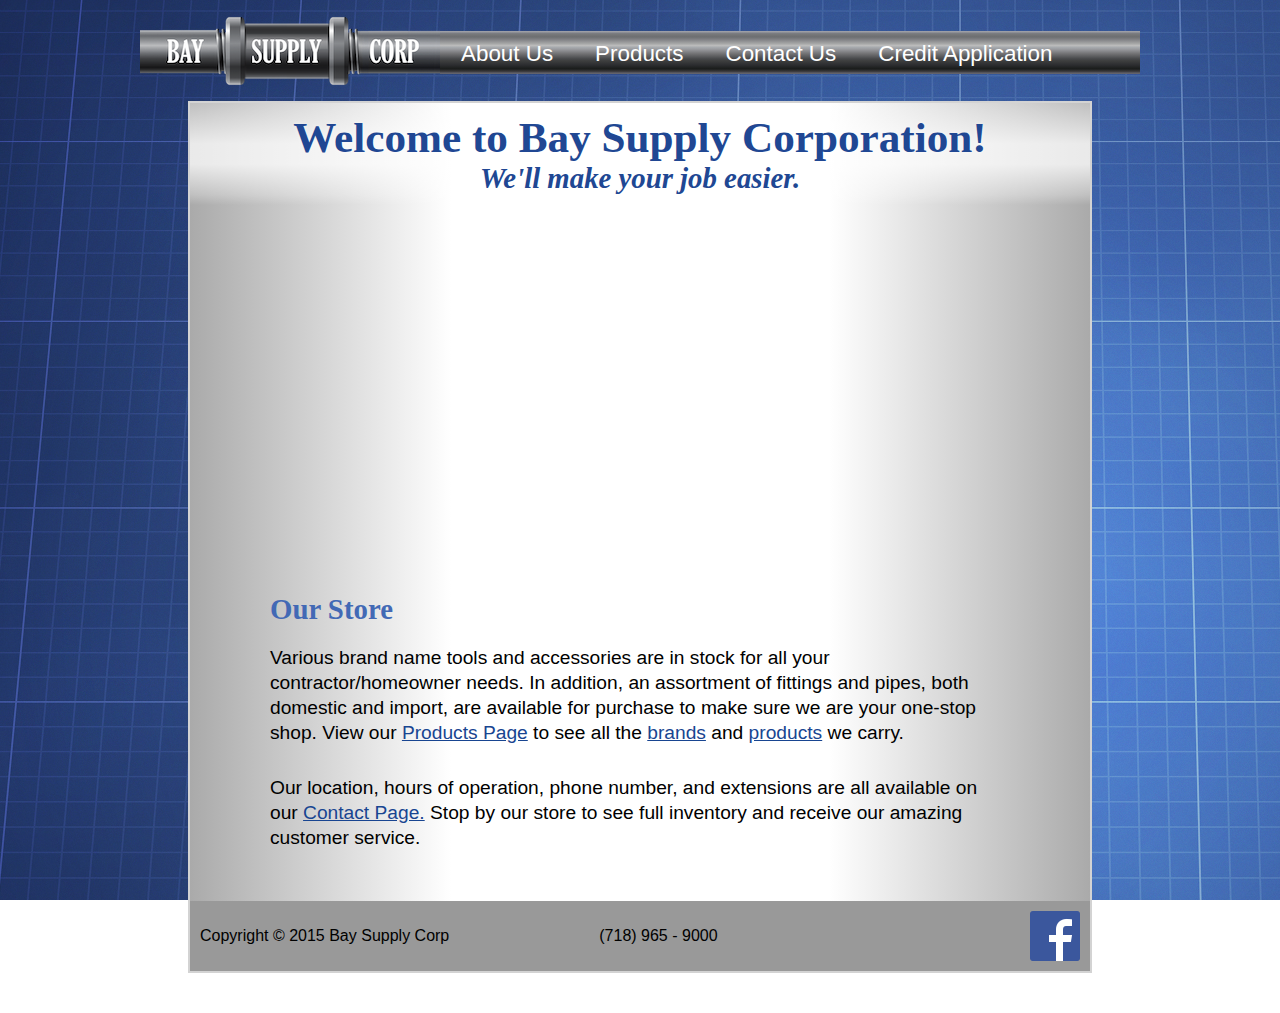
==== commit 945ae450: "idk why there are so many files here" ====
--- a/Bay Supply Corp/Dmitriy/index.html
+++ b/Bay Supply Corp/Dmitriy/index.html
@@ -4,12 +4,12 @@
     <meta charset="utf-8"/>
     <meta name="viewport" content="width=device-width">
     <title>Bay Supply Corp</title>
-    <link href="main.css" rel="stylesheet" type="text/css"/>
+    <link href="css/main.css" rel="stylesheet" type="text/css"/>
 </head>
 <body>
 <header class="pageHeader">
     <div class="navBar">
-        <a href="index.html"><img class="logo" src="../Images/google_drive_images/pipesignpng.png"/></a>
+        <a href="/"><img class="logo" src="images/pipesignpng.png"/></a>
         <nav class="mainNav">
         <ul class="mainNav-ul">
             <a href="about.html"><li>About Us</li></a>
@@ -18,6 +18,17 @@
             <a href="creditApp.html"><li>Credit Application</li></a>
         </ul>
         </nav>
+        <nav class="mobileNav">
+        <form action="../">
+            <select onchange="window.open(this.options[this.selectedIndex].value,'_top')">
+                <option value="">Choose a Destination</option>
+                <option value="about.html">About Us</option>
+                <option value="products.html">Products</option>
+                <option value="contact.html">Contact Us</option>
+                <option value="creditApp.html">Credit Application</option>
+            </select>
+        </form>
+    </nav>
     </div>
 </header>
 <section class="contentBody">
@@ -29,7 +40,7 @@
     </div>
     <section class="welcome">
         <h2>Our Store</h2>
-        <p>Various brand name tools and accessories are in stock for all your contractor needs. In addition, an assortment of fittings and pipes, both domestic and import, are available for purchase to make sure we are your one-stop shop. View our <a href="products.html">Products Page</a> to see all the <a href="products.html#brands">brands</a> and <a href="products.html#products">products</a> we carry.</p>
+        <p>Various brand name tools and accessories are in stock for all your contractor/homeowner needs. In addition, an assortment of fittings and pipes, both domestic and import, are available for purchase to make sure we are your one-stop shop. View our <a href="products.html">Products Page</a> to see all the <a href="products.html#brands">brands</a> and <a href="products.html#products">products</a> we carry.</p>
         <p>Our location, hours of operation, phone number, and extensions are all available on our <a href="contact.html">Contact Page.</a> Stop by our store to see full inventory and receive our amazing customer service.</p>
     
     </section>
@@ -38,7 +49,7 @@
 <footer class="pageFooter">
     <div class="copyright">Copyright &copy; 2015 Bay Supply Corp</div>
     <div class="phone">&#40;718&#41; 965 - 9000</div>
-    <a href="https://www.facebook.com/baysupplycorp" target="_blank"><img class="FBLogo" src="../Images/FB-f-Logo__blue_50.png" /></a>
+    <a href="https://www.facebook.com/baysupplycorp" target="_blank"><img class="FBLogo" src="images/FB-f-Logo__blue_50.png" /></a>
 </footer>
 </body>
 
--- a/Bay Supply Corp/Dmitriy/css/main.css
+++ b/Bay Supply Corp/Dmitriy/css/main.css
@@ -0,0 +1,616 @@
+/*  Global Styles  */
+
+* {
+    margin: 0;
+    padding: 0;
+}
+
+html {
+    background-image: url(../../Images/Blueprint-Background.jpg);
+    background-attachment: fixed;
+}
+
+body {
+    width: 100%;
+    font-family: "PT Sans", Arial, sans-serif;
+    font-size: 16px;
+}
+
+h1 {
+    font-family: "PT Serif";
+    font-size: 2.3em;
+    color: #204793;
+    clear: both;
+    margin-top: 40px;
+    padding: 10px 45px 0px;
+}
+
+h2 {
+    font-family: "PT Serif";
+    font-size: 1.8em;
+    color: #4269b5;
+    clear: both;
+}
+
+h3 {
+    font-family: "PT Serif";
+    color: #204793;
+}
+/*  Header Styles & Navigation Styles  */
+
+.pageHeader {
+    width: 100%;
+    max-width: 1000px;
+    margin: 0 auto;
+    overflow: hidden;
+    position: relative;
+}
+
+.logo {
+    padding: 15px 0;
+    float: left;
+}
+.mobileNav {
+    display: none;
+}
+.mainNav {
+    position: absolute;
+    left: 300px;
+    float: right;
+    margin-top: 31px;
+    height: 42.5px;
+    width: 70%;
+    background: #9d9ea5;
+    /* Old browsers */
+    
+    background: -moz-linear-gradient(top, #9d9ea5 2%, #7c7e84 5%, #747577 9%, #6e6f72 13%, #717375 15%, #7e7e82 19%, #a4a5a5 29%, #bcbcbc 34%, #a6a9ad 38%, #9b9ca0 42%, #757577 52%, #464749 65%, #3e3f3f 69%, #2c2d30 79%, #1a1c1b 88%, #3b3a3d 94%, #62626b 98%);
+    /* FF3.6+ */
+    
+    background: -webkit-gradient(linear, left top, left bottom, color-stop(2%, #9d9ea5), color-stop(5%, #7c7e84), color-stop(9%, #747577), color-stop(13%, #6e6f72), color-stop(15%, #717375), color-stop(19%, #7e7e82), color-stop(29%, #a4a5a5), color-stop(34%, #bcbcbc), color-stop(38%, #a6a9ad), color-stop(42%, #9b9ca0), color-stop(52%, #757577), color-stop(65%, #464749), color-stop(69%, #3e3f3f), color-stop(79%, #2c2d30), color-stop(88%, #1a1c1b), color-stop(94%, #3b3a3d), color-stop(98%, #62626b));
+    /* Chrome,Safari4+ */
+    
+    background: -webkit-linear-gradient(top, #9d9ea5 2%, #7c7e84 5%, #747577 9%, #6e6f72 13%, #717375 15%, #7e7e82 19%, #a4a5a5 29%, #bcbcbc 34%, #a6a9ad 38%, #9b9ca0 42%, #757577 52%, #464749 65%, #3e3f3f 69%, #2c2d30 79%, #1a1c1b 88%, #3b3a3d 94%, #62626b 98%);
+    /* Chrome10+,Safari5.1+ */
+    
+    background: -o-linear-gradient(top, #9d9ea5 2%, #7c7e84 5%, #747577 9%, #6e6f72 13%, #717375 15%, #7e7e82 19%, #a4a5a5 29%, #bcbcbc 34%, #a6a9ad 38%, #9b9ca0 42%, #757577 52%, #464749 65%, #3e3f3f 69%, #2c2d30 79%, #1a1c1b 88%, #3b3a3d 94%, #62626b 98%);
+    /* Opera 11.10+ */
+    
+    background: -ms-linear-gradient(top, #9d9ea5 2%, #7c7e84 5%, #747577 9%, #6e6f72 13%, #717375 15%, #7e7e82 19%, #a4a5a5 29%, #bcbcbc 34%, #a6a9ad 38%, #9b9ca0 42%, #757577 52%, #464749 65%, #3e3f3f 69%, #2c2d30 79%, #1a1c1b 88%, #3b3a3d 94%, #62626b 98%);
+    /* IE10+ */
+    
+    background: linear-gradient(to bottom, #9d9ea5 2%, #7c7e84 5%, #747577 9%, #6e6f72 13%, #717375 15%, #7e7e82 19%, #a4a5a5 29%, #bcbcbc 34%, #a6a9ad 38%, #9b9ca0 42%, #757577 52%, #464749 65%, #3e3f3f 69%, #2c2d30 79%, #1a1c1b 88%, #3b3a3d 94%, #62626b 98%);
+    /* W3C */
+    
+    filter: progid: DXImageTransform.Microsoft.gradient( startColorstr='#9d9ea5', endColorstr='#62626b', GradientType=0);
+    /* IE6-9 */
+}
+
+.mainNav-ul {
+    list-style: none;
+}
+
+.mainNav-ul li {
+    float: left;
+    font-size: 1.4em;
+    margin: 0 7px;
+    padding: 0 2%;
+    line-height: 45px;
+}
+
+a:link,
+a:visited {
+    color: white;
+}
+
+.mainNav-ul li:hover {
+    background: rgba(200, 200, 200, 0.5);
+}
+/*  Main Body Styles  */
+
+.contentBody {
+    overflow: hidden;
+    clear: both;
+    position: relative;
+    width: 900px;
+    margin: auto;
+    border: 2px solid lightgray;
+    border-bottom: none;
+    background: #aaaaaa;
+    /* Old browsers */
+    
+    background: -moz-linear-gradient(left, #aaaaaa 0%, #ffffff 29%, #ffffff 71%, #aaaaaa 100%);
+    /* FF3.6+ */
+    
+    background: -webkit-gradient(linear, left top, right top, color-stop(0%, #aaaaaa), color-stop(29%, #ffffff), color-stop(71%, #ffffff), color-stop(100%, #aaaaaa));
+    /* Chrome,Safari4+ */
+    
+    background: -webkit-linear-gradient(left, #aaaaaa 0%, #ffffff 29%, #ffffff 71%, #aaaaaa 100%);
+    /* Chrome10+,Safari5.1+ */
+    
+    background: -o-linear-gradient(left, #aaaaaa 0%, #ffffff 29%, #ffffff 71%, #aaaaaa 100%);
+    /* Opera 11.10+ */
+    
+    background: -ms-linear-gradient(left, #aaaaaa 0%, #ffffff 29%, #ffffff 71%, #aaaaaa 100%);
+    /* IE10+ */
+    
+    background: linear-gradient(to right, #aaaaaa 0%, #ffffff 29%, #ffffff 71%, #aaaaaa 100%);
+    /* W3C */
+    
+    filter: progid: DXImageTransform.Microsoft.gradient( startColorstr='#aaaaaa', endColorstr='#aaaaaa', GradientType=1);
+    /* IE6-9 */
+}
+/*  Banner Styles  */
+
+.banner {
+    height: 450px;
+    position: relative;
+}
+
+.indexBanner {
+    background-image: url(../../images/pvc_pipes.jpg);
+}
+
+.indexBanner h1 {
+    margin: 0;
+    padding: 0;
+    font-size: 2.7em;
+    color: #204793;
+    text-shadow: 0 0 5px rgba(255, 255, 255, 0.5);
+}
+
+.indexBanner h3 {
+    margin: 0;
+    padding: 0;
+    font-size: 1.8em;
+    font-style: italic;
+    text-shadow: 0 0 5px rgba(255, 255, 255, 0.5);
+}
+
+.bannerText {
+    padding: 10px;
+    text-align: center;
+    background: -moz-linear-gradient(top, rgba(255, 255, 255, 0.25) 0%, rgba(255, 255, 255, 0.75) 40%, rgba(255, 255, 255, 0.75) 60%, rgba(255, 255, 255, 0.26) 90%, rgba(255, 255, 255, 0) 100%);
+    /* FF3.6+ */
+    
+    background: -webkit-gradient(linear, left top, left bottom, color-stop(0%, rgba(255, 255, 255, 0.25)), color-stop(40%, rgba(255, 255, 255, 0.75)), color-stop(60%, rgba(255, 255, 255, 0.75)), color-stop(90%, rgba(255, 255, 255, 0.26)), color-stop(100%, rgba(255, 255, 255, 0)));
+    /* Chrome,Safari4+ */
+    
+    background: -webkit-linear-gradient(top, rgba(255, 255, 255, 0.25) 0%, rgba(255, 255, 255, 0.75) 40%, rgba(255, 255, 255, 0.75) 60%, rgba(255, 255, 255, 0.26) 90%, rgba(255, 255, 255, 0) 100%);
+    /* Chrome10+,Safari5.1+ */
+    
+    background: -o-linear-gradient(top, rgba(255, 255, 255, 0.25) 0%, rgba(255, 255, 255, 0.75) 40%, rgba(255, 255, 255, 0.75) 60%, rgba(255, 255, 255, 0.26) 90%, rgba(255, 255, 255, 0) 100%);
+    /* Opera 11.10+ */
+    
+    background: -ms-linear-gradient(top, rgba(255, 255, 255, 0.25) 0%, rgba(255, 255, 255, 0.75) 40%, rgba(255, 255, 255, 0.75) 60%, rgba(255, 255, 255, 0.26) 90%, rgba(255, 255, 255, 0) 100%);
+    /* IE10+ */
+    
+    background: linear-gradient(to bottom, rgba(255, 255, 255, 0.25) 0%, rgba(255, 255, 255, 0.75) 40%, rgba(255, 255, 255, 0.75) 60%, rgba(255, 255, 255, 0.26) 90%, rgba(255, 255, 255, 0) 100%);
+    /* W3C */
+    
+    filter: progid: DXImageTransform.Microsoft.gradient( startColorstr='#40ffffff', endColorstr='#00ffffff', GradientType=0);
+    /* IE6-9 */
+}
+
+.aboutBanner {
+    background: url(../../images/counter.jpg);
+}
+
+.contactBanner {
+    background: url(../../images/front_entrance.jpg) no-repeat top right;
+}
+
+.productsBanner {
+    background-image: url(../../images/no-hub-elbows.jpg);
+}
+
+.creditBanner {
+    background: url(../../images/store_back.JPG);
+}
+/*  Content Styles  */
+
+.about_intro,
+.services {
+    padding: 40px 80px 0 80px;
+}
+
+.welcome {
+    padding: 40px 80px 20px 80px;
+}
+
+.welcome h2 {
+    margin-bottom: 20px;
+}
+
+.welcome p {
+    font-size: 1.2em;
+    line-height: 1.3;
+    margin-bottom: 30px;
+}
+
+.welcome a:link,
+.welcome a:visited {
+    color: #184591;
+}
+
+.nameAccent {
+    font-weight: bold;
+    color: ;
+}
+
+.brandAccent {
+    font-style: italic;
+}
+
+.policies {
+    padding: 40px 80px;
+}
+
+.about_intro p,
+.storeLocation p,
+.policies p {
+    font-size: 1.2em;
+    line-height: 1.3;
+    margin-bottom: 20px;
+}
+
+.policies h2 {
+    margin-bottom: 20px;
+}
+
+.policyName {
+    font-weight: bold;
+    text-decoration: underline;
+}
+
+.serviceList,
+.hoursList,
+.leftList,
+.rightList {
+    padding: 20px;
+}
+
+.serviceList li,
+.hoursList li,
+.leftList li,
+.rightList li {
+    padding-bottom: 10px;
+    line-height: 1.3;
+    font-size: 1.2em;
+}
+
+.storeHours,
+.storeLocation {
+    padding: 40px 80px 0 80px;
+}
+
+.address {
+    font-style: italic;
+    text-decoration: underline;
+}
+
+.phoneContact {
+    padding: 20px 80px 0;
+}
+
+.phoneContact h2,
+.storeLocation h2 {
+    margin-bottom: 20px;
+}
+
+.phoneNum {
+    font-size: 1.4em;
+}
+
+.leftList {
+    float: left;
+    margin-bottom: 20px;
+}
+
+.rightList {
+    float: left;
+    margin-left: 40px;
+}
+
+.leftList ul,
+.rightList ul {
+    list-style: none;
+    padding-left: 10px
+}
+
+.etxBranch {
+    text-decoration: underline;
+    font-style: italic;
+    color: ;
+}
+
+.extName {
+    font-weight: bold;
+}
+
+.creditApp {
+    padding: 90px 80px 0 80px;
+    height: 450px;
+    text-align: center;
+}
+
+.credDownload {
+    display: inline-block;
+    margin-top: 20px;
+    padding: 30px;
+    font-size: 1.2em;
+    box-shadow: 7px 7px 10px #999;
+    background: #aaaaaa;
+    /* Old browsers */
+    
+    background: -moz-linear-gradient(top, #aaaaaa 0%, #ffffff 40%, #ffffff 60%, #aaaaaa 100%);
+    /* FF3.6+ */
+    
+    background: -webkit-gradient(linear, left top, left bottom, color-stop(0%, #aaaaaa), color-stop(40%, #ffffff), color-stop(60%, #ffffff), color-stop(100%, #aaaaaa));
+    /* Chrome,Safari4+ */
+    
+    background: -webkit-linear-gradient(top, #aaaaaa 0%, #ffffff 40%, #ffffff 60%, #aaaaaa 100%);
+    /* Chrome10+,Safari5.1+ */
+    
+    background: -o-linear-gradient(top, #aaaaaa 0%, #ffffff 40%, #ffffff 60%, #aaaaaa 100%);
+    /* Opera 11.10+ */
+    
+    background: -ms-linear-gradient(top, #aaaaaa 0%, #ffffff 40%, #ffffff 60%, #aaaaaa 100%);
+    /* IE10+ */
+    
+    background: linear-gradient(to bottom, #aaaaaa 0%, #ffffff 40%, #ffffff 60%, #aaaaaa 100%);
+    /* W3C */
+    
+    filter: progid: DXImageTransform.Microsoft.gradient( startColorstr='#aaaaaa', endColorstr='#aaaaaa', GradientType=0);
+    /* IE6-9 */
+}
+
+.credDownload p {
+    color: black;
+}
+
+.credit-p {
+    margin-top: 30px;
+}
+
+.quickLinks {
+    position: relative;
+    top: 80px;
+    margin: 0 80px;
+    background: rgba(204, 204, 204, 0.6);
+    overflow: hidden;
+    /*  BREAKS AT WIDTH < 588 PX  */
+}
+
+.quickLinks h2 {
+    padding: 20px 80px 20px;
+    color: #002571;
+}
+
+.brandLinks {
+    float: left;
+    margin: 0 7% 20px 12%;
+}
+
+.prodLinks {
+    float: right;
+    margin: 0 12% 40px 7%;
+}
+
+.prodLinks h3,
+.brandLinks h3 {
+    margin-bottom: 10px;
+    text-decoration: underline;
+    font-size: 1.4em;
+    color: #002571;
+}
+
+.prodLinks ul,
+.brandLinks ul {
+    padding-left: 20px;
+    line-height: 1.5;
+}
+
+.prodLinks a,
+.brandLinks a,
+.prodLinks a:visited,
+.brandLinks a:visited {
+    text-decoration: none;
+    color: #002571;
+}
+
+.products {
+    clear: both;
+}
+
+.products h2,
+.brands h2 {
+    padding: 10px 45px 0px;
+}
+
+.imageC {
+    float: left;
+    width: 210px;
+    margin: 40px 45px;
+}
+
+.image {
+    box-sizing: border-box;
+    width: 210px;
+    height: 210px;
+    background: white;
+    border: 1px solid black;
+    overflow: hidden;
+    vertical-align: middle;
+}
+
+.image img {
+    width: 206px;
+    margin-left: 1px;
+}
+
+.caption {
+    box-sizing: border-box;
+    height: 40px;
+    background: white;
+    line-height: 40px;
+    text-align: center;
+    font-size: 1.2em;
+    border: 1px solid black;
+    border-top: none;
+}
+
+.caption1 {
+    display: none;
+}
+/*  Footer Styles Here  */
+
+.pageFooter {
+    margin: 0 auto 40px;
+    width: 900px;
+    overflow: hidden;
+    background: #999;
+    border: 2px solid lightgray;
+    border-top: none;
+}
+
+.copyright {
+    float: left;
+    margin-left: 10px;
+    line-height: 70px;
+}
+
+.phone {
+    float: left;
+    margin-left: 150px;
+    line-height: 70px;
+}
+
+.FBLogo {
+    float: right;
+    margin: 10px;
+}
+/*  Media Queries  */
+
+@media only screen and (max-width: 900px) and (min-width: 769px) {
+    .contentBody {
+        width: 100%;
+    }
+    .mainNav {
+        max-width: 600px;
+    }
+    .mainNav-ul li {
+        font-size: 1.1em;
+        margin: 0 5px;
+    }
+    .pageFooter {
+        width: 100%;
+        margin-bottom: 0;
+    }
+    .imageC {
+        margin: 40px 90px 40px 90px;
+    }
+}
+/*  Tablet Styles  */
+
+@media only screen and (max-width: 768px) and (min-width: 550px) {
+    .contentBody {
+        width: 100%;
+    }
+    .mainNav {
+        display: none;
+    }
+    .mobileNav {
+        display: block;
+        position: absolute;
+        left: 300px;
+        float: right;
+        margin-top: 31px;
+        margin-bottom: 500px;
+        height: 42.5px;
+        width: 70%;
+        background: #9d9ea5;
+        /* Old browsers */
+
+        background: -moz-linear-gradient(top, #9d9ea5 2%, #7c7e84 5%, #747577 9%, #6e6f72 13%, #717375 15%, #7e7e82 19%, #a4a5a5 29%, #bcbcbc 34%, #a6a9ad 38%, #9b9ca0 42%, #757577 52%, #464749 65%, #3e3f3f 69%, #2c2d30 79%, #1a1c1b 88%, #3b3a3d 94%, #62626b 98%);
+        /* FF3.6+ */
+
+        background: -webkit-gradient(linear, left top, left bottom, color-stop(2%, #9d9ea5), color-stop(5%, #7c7e84), color-stop(9%, #747577), color-stop(13%, #6e6f72), color-stop(15%, #717375), color-stop(19%, #7e7e82), color-stop(29%, #a4a5a5), color-stop(34%, #bcbcbc), color-stop(38%, #a6a9ad), color-stop(42%, #9b9ca0), color-stop(52%, #757577), color-stop(65%, #464749), color-stop(69%, #3e3f3f), color-stop(79%, #2c2d30), color-stop(88%, #1a1c1b), color-stop(94%, #3b3a3d), color-stop(98%, #62626b));
+        /* Chrome,Safari4+ */
+
+        background: -webkit-linear-gradient(top, #9d9ea5 2%, #7c7e84 5%, #747577 9%, #6e6f72 13%, #717375 15%, #7e7e82 19%, #a4a5a5 29%, #bcbcbc 34%, #a6a9ad 38%, #9b9ca0 42%, #757577 52%, #464749 65%, #3e3f3f 69%, #2c2d30 79%, #1a1c1b 88%, #3b3a3d 94%, #62626b 98%);
+        /* Chrome10+,Safari5.1+ */
+
+        background: -o-linear-gradient(top, #9d9ea5 2%, #7c7e84 5%, #747577 9%, #6e6f72 13%, #717375 15%, #7e7e82 19%, #a4a5a5 29%, #bcbcbc 34%, #a6a9ad 38%, #9b9ca0 42%, #757577 52%, #464749 65%, #3e3f3f 69%, #2c2d30 79%, #1a1c1b 88%, #3b3a3d 94%, #62626b 98%);
+        /* Opera 11.10+ */
+
+        background: -ms-linear-gradient(top, #9d9ea5 2%, #7c7e84 5%, #747577 9%, #6e6f72 13%, #717375 15%, #7e7e82 19%, #a4a5a5 29%, #bcbcbc 34%, #a6a9ad 38%, #9b9ca0 42%, #757577 52%, #464749 65%, #3e3f3f 69%, #2c2d30 79%, #1a1c1b 88%, #3b3a3d 94%, #62626b 98%);
+        /* IE10+ */
+
+        background: linear-gradient(to bottom, #9d9ea5 2%, #7c7e84 5%, #747577 9%, #6e6f72 13%, #717375 15%, #7e7e82 19%, #a4a5a5 29%, #bcbcbc 34%, #a6a9ad 38%, #9b9ca0 42%, #757577 52%, #464749 65%, #3e3f3f 69%, #2c2d30 79%, #1a1c1b 88%, #3b3a3d 94%, #62626b 98%);
+        /* W3C */
+
+        filter: progid: DXImageTransform.Microsoft.gradient( startColorstr='#9d9ea5', endColorstr='#62626b', GradientType=0);
+    /* IE6-9 */
+    }
+    form {
+        margin-left: 30px;
+        padding: 9px;
+        height: 25px;
+    }
+    select, option {
+        font-family: inherit;
+        font-size: 100%;
+        box-sizing: border-box;
+        height: 30px;
+    }
+    .indexBanner h1 {
+        font-size: 2.3em;
+    }
+    .indexBanner h3 {
+        font-size: 1.5em;
+    }
+    .about_intro, .services, .storeHours, .storeLocation, .phoneContact {
+        padding: 40px 40px 0 40px;
+    }
+    .policies {
+        padding: 40px;
+    }
+    .rightList, .leftList {
+        float: none;
+        margin-left: 0;
+        margin-bottom: 0;
+        padding: 0;
+    }
+    .leftList {
+        padding: 20px 0 0 20px;
+    }
+    .rightList {
+        padding: 0 0 20px 20px;
+    }
+    .quickLinks {
+        margin: 0 20px;
+    }
+    .quickLinks h2 {
+        padding: 20px;
+    }
+    .brandLinks {
+        margin: 0 3% 20px 8%;
+    }
+    .prodLinks {
+        margin: 0 8% 40px 3%;
+    }
+    .imageC {
+        margin: 40px 40px
+    }
+    .pageFooter {
+        width: 100%;
+        margin-bottom: 0;
+    }
+    .phone {
+        margin-left: 60px;
+        line-height: 70px;
+    }
+}
+/*  smartphone Styles  */
+
+@media only screen and (max-width: 549px) {}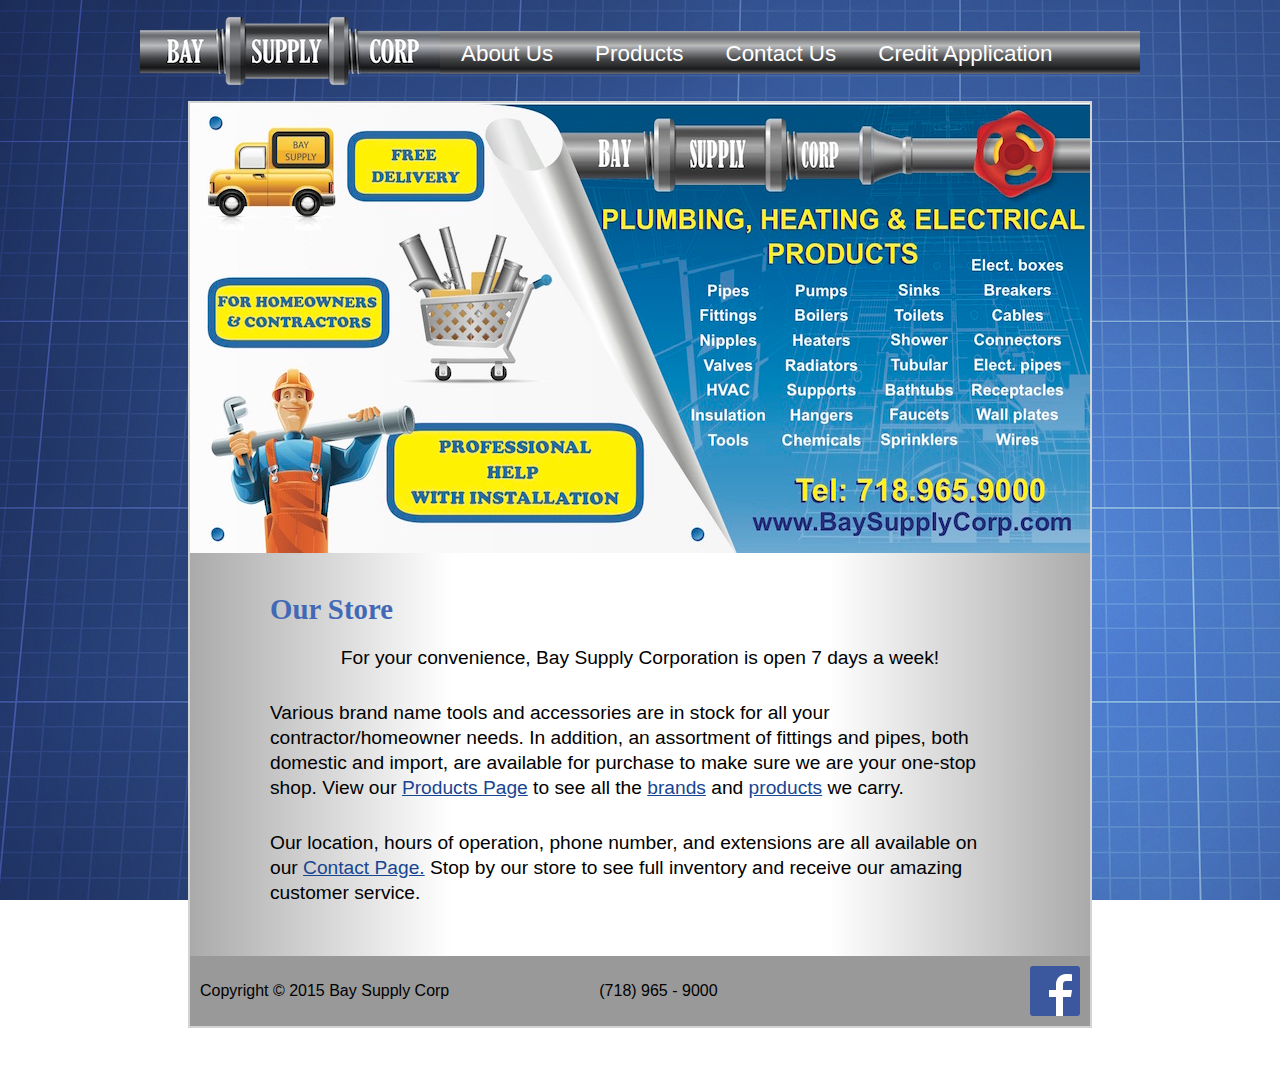
==== commit 38e722d9: "added stuff" ====
--- a/Bay Supply Corp/Dmitriy/index.html
+++ b/Bay Supply Corp/Dmitriy/index.html
@@ -33,13 +33,15 @@
 </header>
 <section class="contentBody">
     <div class="banner indexBanner">
-        <div class="bannerText">
+        
+    </div>
+    <section class="welcome"><!--
+        <div class="welcomeText">
             <h1>Welcome to <span class="siteName">Bay Supply Corporation!</span></h1>
             <h3>We'll make your job easier.</h3>
-        </div>
-    </div>
-    <section class="welcome">
+        </div>-->
         <h2>Our Store</h2>
+        <p class="introPar">For your convenience, Bay Supply Corporation is open 7 days a week!</p>
         <p>Various brand name tools and accessories are in stock for all your contractor/homeowner needs. In addition, an assortment of fittings and pipes, both domestic and import, are available for purchase to make sure we are your one-stop shop. View our <a href="products.html">Products Page</a> to see all the <a href="products.html#brands">brands</a> and <a href="products.html#products">products</a> we carry.</p>
         <p>Our location, hours of operation, phone number, and extensions are all available on our <a href="contact.html">Contact Page.</a> Stop by our store to see full inventory and receive our amazing customer service.</p>
     
--- a/Bay Supply Corp/Dmitriy/css/main.css
+++ b/Bay Supply Corp/Dmitriy/css/main.css
@@ -147,49 +147,12 @@
 }
 
 .indexBanner {
-    background-image: url(../../images/pvc_pipes.jpg);
-}
-
-.indexBanner h1 {
-    margin: 0;
-    padding: 0;
-    font-size: 2.7em;
-    color: #204793;
-    text-shadow: 0 0 5px rgba(255, 255, 255, 0.5);
-}
-
-.indexBanner h3 {
-    margin: 0;
-    padding: 0;
-    font-size: 1.8em;
-    font-style: italic;
-    text-shadow: 0 0 5px rgba(255, 255, 255, 0.5);
-}
-
-.bannerText {
-    padding: 10px;
+    background-image: url(../images/index-banner.jpg);
+}
+
+.introPar {
     text-align: center;
-    background: -moz-linear-gradient(top, rgba(255, 255, 255, 0.25) 0%, rgba(255, 255, 255, 0.75) 40%, rgba(255, 255, 255, 0.75) 60%, rgba(255, 255, 255, 0.26) 90%, rgba(255, 255, 255, 0) 100%);
-    /* FF3.6+ */
-    
-    background: -webkit-gradient(linear, left top, left bottom, color-stop(0%, rgba(255, 255, 255, 0.25)), color-stop(40%, rgba(255, 255, 255, 0.75)), color-stop(60%, rgba(255, 255, 255, 0.75)), color-stop(90%, rgba(255, 255, 255, 0.26)), color-stop(100%, rgba(255, 255, 255, 0)));
-    /* Chrome,Safari4+ */
-    
-    background: -webkit-linear-gradient(top, rgba(255, 255, 255, 0.25) 0%, rgba(255, 255, 255, 0.75) 40%, rgba(255, 255, 255, 0.75) 60%, rgba(255, 255, 255, 0.26) 90%, rgba(255, 255, 255, 0) 100%);
-    /* Chrome10+,Safari5.1+ */
-    
-    background: -o-linear-gradient(top, rgba(255, 255, 255, 0.25) 0%, rgba(255, 255, 255, 0.75) 40%, rgba(255, 255, 255, 0.75) 60%, rgba(255, 255, 255, 0.26) 90%, rgba(255, 255, 255, 0) 100%);
-    /* Opera 11.10+ */
-    
-    background: -ms-linear-gradient(top, rgba(255, 255, 255, 0.25) 0%, rgba(255, 255, 255, 0.75) 40%, rgba(255, 255, 255, 0.75) 60%, rgba(255, 255, 255, 0.26) 90%, rgba(255, 255, 255, 0) 100%);
-    /* IE10+ */
-    
-    background: linear-gradient(to bottom, rgba(255, 255, 255, 0.25) 0%, rgba(255, 255, 255, 0.75) 40%, rgba(255, 255, 255, 0.75) 60%, rgba(255, 255, 255, 0.26) 90%, rgba(255, 255, 255, 0) 100%);
-    /* W3C */
-    
-    filter: progid: DXImageTransform.Microsoft.gradient( startColorstr='#40ffffff', endColorstr='#00ffffff', GradientType=0);
-    /* IE6-9 */
-}
+}  
 
 .aboutBanner {
     background: url(../../images/counter.jpg);
